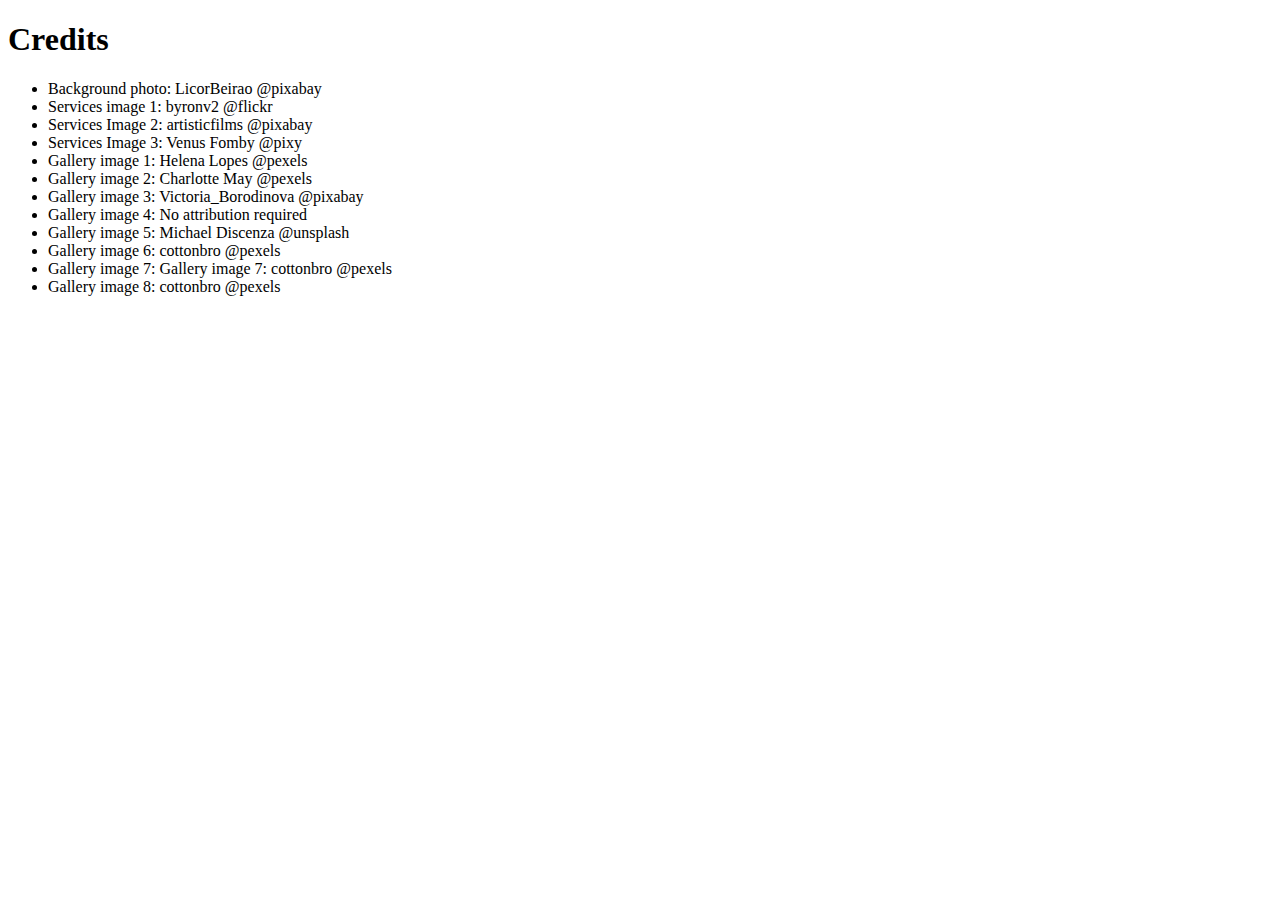
==== credits.html @ 4ae7ccbd "initial commit" ====
<!DOCTYPE html>
<html lang="en">
<head>
	<title>Credits</title>
	<meta charset="utf-8">
</head>
<body>
	<h1>Credits</h1>
	<ul>
		<li><!--https://cdn.pixabay.com/photo/2019/06/13/11/28/cocktail-4271392_960_720.jpg -->Background photo: LicorBeirao @pixabay</li>
		<li><!--https://live.staticflickr.com/1898/30752831588_68774d18b9_b.jpg-->Services image 1: byronv2 @flickr</li>
		<li><!--https://cdn.pixabay.com/photo/2015/04/16/11/01/wedding-725432_960_720.jpg-->Services Image 2: artisticfilms @pixabay</li>
		<li><!--https://cdn.pixabay.com/photo/2016/03/26/22/53/alcohol-1281704_1280.jpg-->Services Image 3: Venus Fomby @pixy</li>
		<li><!--https://images.pexels.com/photos/4279097/pexels-photo-4279097.jpeg?auto=compress&cs=tinysrgb&h=750&w=1260-->Gallery image 1: Helena Lopes @pexels</li>
		<li><!--https://images.pexels.com/photos/5947008/pexels-photo-5947008.jpeg?auto=compress&cs=tinysrgb&dpr=2&h=650&w=940-->Gallery image 2: Charlotte May @pexels</li>
		<li><!--https://cdn.pixabay.com/photo/2019/11/30/17/52/bar-4663786_960_720.jpg-->Gallery image 3: Victoria_Borodinova @pixabay</li>
		<li><!--https://cdn.pixabay.com/photo/2015/09/20/14/01/cocktails-948353_960_720.jpg-->Gallery image 4: No attribution required</li>
		<li><!--https://images.unsplash.com/photo-1485872299829-c673f5194813?ixlib=rb-1.2.1&ixid=MnwxMjA3fDB8MHxwaG90by1wYWdlfHx8fGVufDB8fHx8&auto=format&fit=crop&w=1082&q=80-->Gallery image 5: Michael Discenza @unsplash</li>
		<li><!--https://images.pexels.com/photos/4667084/pexels-photo-4667084.jpeg?auto=compress&cs=tinysrgb&h=750&w=1260-->Gallery image 6: cottonbro @pexels</li>
		<li><!--https://images.pexels.com/photos/4667135/pexels-photo-4667135.jpeg?auto=compress&cs=tinysrgb&h=750&w=1260-->Gallery image 7: Gallery image 7: cottonbro @pexels</li>
		<li><!--https://images.pexels.com/photos/4667024/pexels-photo-4667024.jpeg?auto=compress&cs=tinysrgb&h=750&w=1260-->Gallery image 8: cottonbro @pexels</li>
		
	</ul>
</body>
</html>
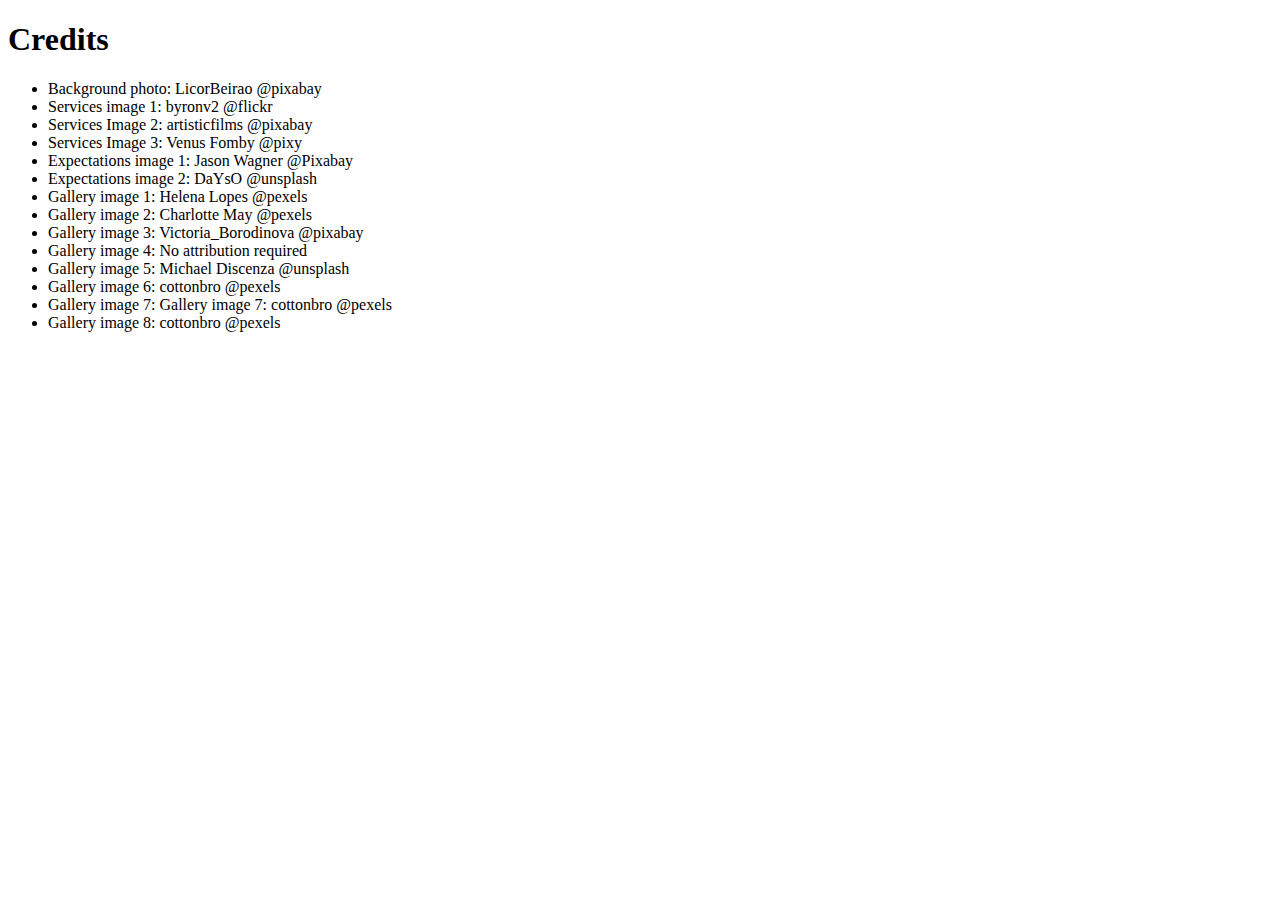
==== commit 9d402a35: "improved_about_section" ====
--- a/credits.html
+++ b/credits.html
@@ -11,6 +11,8 @@
 		<li><!--https://live.staticflickr.com/1898/30752831588_68774d18b9_b.jpg-->Services image 1: byronv2 @flickr</li>
 		<li><!--https://cdn.pixabay.com/photo/2015/04/16/11/01/wedding-725432_960_720.jpg-->Services Image 2: artisticfilms @pixabay</li>
 		<li><!--https://cdn.pixabay.com/photo/2016/03/26/22/53/alcohol-1281704_1280.jpg-->Services Image 3: Venus Fomby @pixy</li>
+		<li>Expectations image 1: Jason Wagner @Pixabay</li>
+		<li>Expectations image 2: DaYsO @unsplash</li>
 		<li><!--https://images.pexels.com/photos/4279097/pexels-photo-4279097.jpeg?auto=compress&cs=tinysrgb&h=750&w=1260-->Gallery image 1: Helena Lopes @pexels</li>
 		<li><!--https://images.pexels.com/photos/5947008/pexels-photo-5947008.jpeg?auto=compress&cs=tinysrgb&dpr=2&h=650&w=940-->Gallery image 2: Charlotte May @pexels</li>
 		<li><!--https://cdn.pixabay.com/photo/2019/11/30/17/52/bar-4663786_960_720.jpg-->Gallery image 3: Victoria_Borodinova @pixabay</li>
